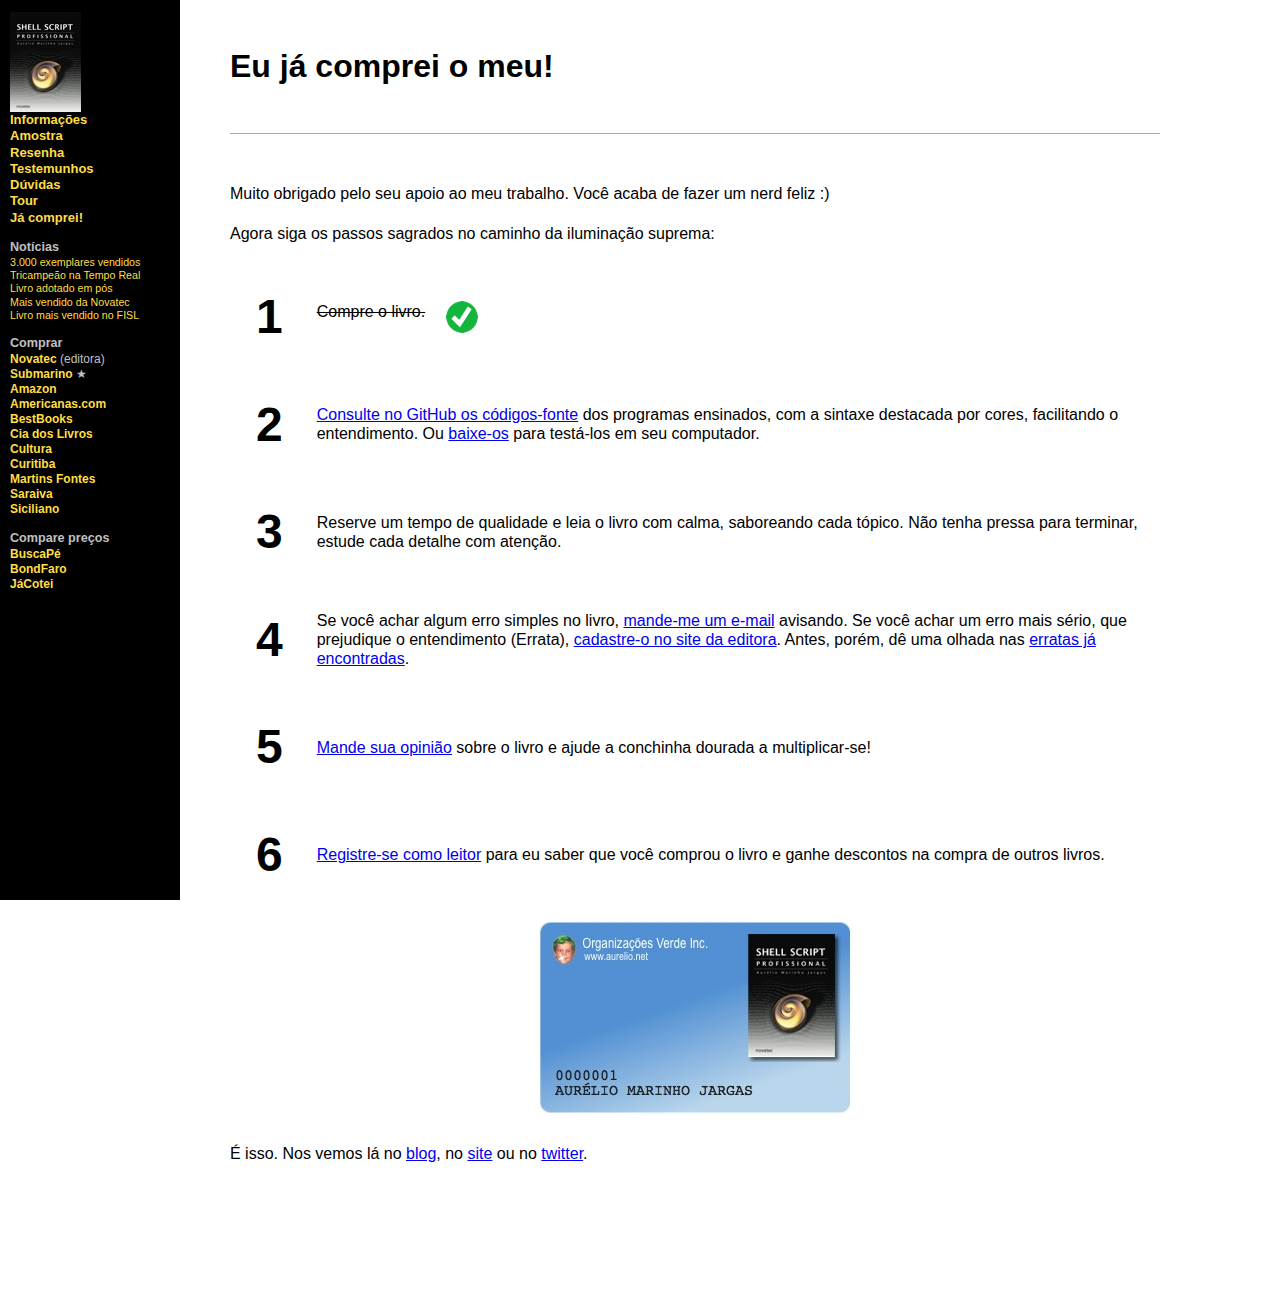
==== leitores.html @ b9532fb1 "HTML tidy" ====
<!DOCTYPE HTML PUBLIC "-//W3C//DTD HTML 4.0 Transitional//EN">
<html>

<head>
    <meta http-equiv="Content-Type" content="text/html; charset=UTF-8">
    <link rel="stylesheet" type="text/css" href="site.css">
    <title>Eu já comprei o meu Shell Script Profissional</title>

    <link rel="icon" type="image/png" href="favicon.png">
    <meta name="author" content="Aurelio Jargas www.aurelio.net">
    <link rel="image_src" type="image/png" href="http://aurelio.net/img/icon/128/livroshell.png">
</head>

<body>

    <div class="header" id="header">
        <h1>Eu já comprei o meu!</h1>
    </div>

    <div id="main">
        <p>
            Muito obrigado pelo seu apoio ao meu trabalho. Você acaba de fazer um nerd feliz :)
        </p>
        <p>
            Agora siga os passos sagrados no caminho da iluminação suprema:
        </p>

        <table>
            <tr>
                <td class="passo">1</td>
                <td>
                    <s>Compre o livro.</s>
                    <img align="middle" src="img/ok.png" style="padding-left:1em" border="0" alt="">
                </td>
            </tr>
            <tr>
                <td class="passo">2</td>
                <td>
                    <a href="https://github.com/aureliojargas/livro-shell">Consulte no GitHub os códigos-fonte</a> dos programas ensinados, com a sintaxe destacada por cores, facilitando o entendimento. Ou
                    <a href="https://github.com/aureliojargas/livro-shell/archive/master.zip">baixe-os</a> para testá-los em seu computador.
                </td>
            </tr>
            <tr>
                <td class="passo">3</td>
                <td>Reserve um tempo de qualidade e leia o livro com calma, saboreando cada tópico. Não tenha pressa para terminar, estude cada detalhe com atenção.</td>
            </tr>
            <tr>
                <td class="passo">4</td>
                <td>Se você achar algum erro simples no livro,
                    <a href="http://aurelio.net/img/emeio.png">mande-me um e-mail</a> avisando. Se você achar um erro mais sério, que prejudique o entendimento (Errata),
                    <a href="http://www.novatec.com.br/errata.php?isbn=9788575221525">cadastre-o no site da editora</a>. Antes, porém, dê uma olhada nas
                    <a href="http://www.novatec.com.br/livros/shellscript/errata.html">erratas já encontradas</a>.
                </td>
            </tr>
            <tr>
                <td class="passo">5</td>
                <td>
                    <a href="http://www.novatec.com.br/opine.php?isbn=9788575221525">Mande sua opinião</a> sobre o livro e ajude a conchinha dourada a multiplicar-se!
                </td>
            </tr>
            <tr>
                <td class="passo">6</td>
                <td>
                    <a href="http://aurelio.net/livro/cadastro/">Registre-se como leitor</a> para eu saber que você comprou o livro e ganhe descontos na compra de outros livros.
                </td>
            </tr>
        </table>

        <table align="center">
            <tr>
                <td>
                    <a href="http://aurelio.net/livro/cadastro/">
                        <img align="middle" src="img/cartao-shell.jpg" border="0" alt="">
                    </a>
                </td>
            </tr>
        </table>

        <p>
            É isso. Nos vemos lá no
            <a href="http://aurelio.net/blog">blog</a>, no
            <a href="http://aurelio.net">site</a> ou no
            <a href="http://twitter.com/oreio">twitter</a>.
        </p>

        <div class="sidebar">
            <p>
                <a href="img/capa.jpg">
                    <img align="middle" src="img/capa-100.jpg" border="0" alt="">
                </a>
            </p>

            <div class="nav">
                <ul>
                    <li><a href="/#info">Informações</a></li>
                    <li><a href="/#amostra">Amostra</a></li>
                    <li><a href="/#resenha">Resenha</a></li>
                    <li><a href="/#testemunhos">Testemunhos</a></li>
                    <li><a href="/#duvidas">Dúvidas</a></li>
                    <li><a href="/#tour">Tour</a></li>
                    <li><a href="/leitores.html">Já comprei!</a></li>
                </ul>
            </div>

            <div class="noticias">
                <p>
                    <b>Notícias</b>
                </p>
                <ul>
                    <li><a href="/noticias.html">3.000 exemplares vendidos</a></li>
                    <li><a href="/noticias.html">Tricampeão na Tempo Real</a></li>
                    <li><a href="/noticias.html">Livro adotado em pós</a></li>
                    <li><a href="/noticias.html">Mais vendido da Novatec</a></li>
                    <li><a href="/noticias.html">Livro mais vendido no FISL</a></li>
                </ul>
            </div>

            <p>
                <b>Comprar</b>
            </p>
            <ul>
                <li><a href="http://www.novatec.com.br/livros/shellscript/?idA=12">Novatec</a> (editora)</li>
                <li><a href="http://www.submarino.com.br/produto/6653866/livro-shell-script-profissional?franq=AFL-03-10261">Submarino</a>
                    <span title="Se você comprar aqui, o autor do livro (eu) ganha uma comissãozinha. Ajuda eu tio! :)">★</span></li>
                <li><a href="http://www.amazon.com.br/Script-Profissional-Aurelio-Marinho-Jargas/dp/8575221523/">Amazon</a></li>
                <li><a href="http://www.americanas.com.br/produto/6653866/livros/informatica/informatica/livro-shell-script-profissional">Americanas.com</a></li>
                <li><a href="http://www.bestbooks.com.br/livros_template.asp?Codigo_Produto=100702">BestBooks</a></li>
                <li><a href="http://www.ciadoslivros.com.br/shell-script-profissional-2008-edicao-1-p234703/">Cia dos Livros</a></li>
                <li><a href="http://www.livrariacultura.com.br/scripts/resenha/resenha.asp?nitem=2435666&amp;sid=77341392613122438593992881">Cultura</a></li>
                <li><a href="http://www.livrariascuritiba.com.br/shellscriptprofissionalnovatec,product,LV226620,3429.aspx">Curitiba</a></li>
                <li><a href="http://www.martinsfontespaulista.com.br/ch/prod/358369/SHELL-SCRIPT-PROFISSIONAL.aspx">Martins Fontes</a></li>
                <li><a href="http://www.livrariasaraiva.com.br/produto/2525970/">Saraiva</a></li>
                <li><a href="http://www.siciliano.com.br/prod/2525970/">Siciliano</a></li>
            </ul>

            <p>
                <b>Compare preços</b>
            </p>
            <ul>
                <li><a href="http://compare.buscape.com.br/shell-script-profissional-aurelio-marinho-jargas-8575221523.html">BuscaPé</a></li>
                <li><a href="http://www.bondfaro.com.br/livros.html?auto=1&amp;kw=shell+script+profissional">BondFaro</a></li>
                <li><a href="http://www.jacotei.com.br/mod.php?module=jacotei.comparacao&amp;prodid=626971&amp;catid=215&amp;mostra=true">JáCotei</a></li>
            </ul>

        </div>
        <!-- /sidebar -->

        <script type="text/javascript">
            var gaJsHost = (("https:" == document.location.protocol) ? "https://ssl." : "http://www.");
            document.write(unescape("%3Cscript src='" + gaJsHost + "google-analytics.com/ga.js' type='text/javascript'%3E%3C/script%3E"));
        </script>
        <script type="text/javascript">
            var pageTracker = _gat._getTracker("UA-280222-7");
            pageTracker._initData();
            pageTracker._trackPageview();
        </script>

    </div>
</body>

</html>
---- site.css ----
body {
	margin:3em 120px 8em 230px;
	background:#fff;
	font-family:"Lucida Grande", "Trebuchet MS", Arial, sans-serif;
	text-align:justify;
}

/*------------------------- Header */

#header {
/*	background:yellow;*/
	margin-bottom:3em;
	padding-bottom:3em;
	border-bottom:1px solid #aaa;
}
#header h1 {
	margin-bottom:0;
}
#header h2 {
	margin:0.4em 0 0 0;
	font-size:120%;
	font-weight:normal;
}
/*Link no meu nome*/
#header a {
	color:black;
	text-decoration:none;
}
#header a:hover {
	color:blue;
	text-decoration:underline;
}
/*
#header:hover {
	background:transparent url(favicon.png) right no-repeat;
}
*/

/*------------------------- Main */

#main a:hover img {
	outline:1px solid blue;
}
#main h2 {
	font-size:200%;
	margin: 4em -120px 1em 0px;
	padding:0.4em 30px;
	border:1px solid #aaa;
	border-width:1px 0 1px 1px;
	background:#eee;
}
#main h3 {
	margin-top:2em;
}
#main b {
	font-size:105%;
}
#main p, blockquote, dt, dd, li {
	line-height:1.5em;
}
#main hr {
	margin:3em 0;
}
#main td {
	line-height:1.2em;
	padding:0.5em;
}
#main blockquote {
	margin:2.5em auto 4em auto;
	padding:2em 0;
	border:1px solid #aaa;
	border-width:1px 0 1px 0;
	clear:both;
}
#main dt {
	margin:3.5em 0 0.2em 0;
	font-weight:bold;
}
#main dd {
	margin-left:0;
	padding-left:1em;
	border-left:5px solid #ccc;
}
#main li {
	margin-bottom:1em;
}

/*------------------------- Box */

.box {
	background:#fafafa;
	border:1px solid #ccc;
	padding:0.3em 1em;
	margin:3em;
}
.box td {
	font-size:85%;
	line-height:1.4em;
	text-align:justify;
}

/*------------------------- Testemunhos */
#main i.nome-testemunho {
	padding-left: 1em;
	color:#333;
}

/*------------------------- Ja Comprei */
#main td.passo {
	font-size:300%;
	font-weight:bold;
/*	background:black;*/
/*	color:white;*/
}

/*------------------------- Noticias */
#main .newsdate {
	font-size: 150%;
	color:#aaa;
}

/*------------------------- Sidebar */
#main .sidebar {
	left:0;
	top:0;
	width:160px;
	_width:200px;
	padding:0 10px;
	background-color:#000;
	color:silver;
	font-size:9pt;
	text-align:left;
	line-height:125%;
	font-family:Arial, sans-serif;

	position:fixed;
	overflow:auto;
	height:100%;
	
	_position:absolute; /* IE sux */
	_overflow:none;
}
#main .sidebar img.capinha {
	border:1px solid silver;
	display:block;
	margin:0 auto 8px auto;
	text-align:center;
}
#main .sidebar a {
	text-decoration:none;
	color:#fd4; /* gold */
	font-weight:bold;
}
#main .sidebar a:hover {
	background-color:#fd4;
	color:#000;
}
#main .sidebar p {
	margin-bottom:0;
}
#main .sidebar ul {
	margin:0;
	padding:0;
}
#main .sidebar ul li {
	margin:0;
	padding:0;
	line-height:125%;
	overflow:hidden;
}
#main .sidebar .nav ul {
/*	list-style-image:url(favicon.png);*/
/*	list-style-position:inside;*/
}
#main .sidebar .nav ul li {
	padding:0;
	font-size:13px;
}
#main .sidebar .noticias ul li {
	font-size:8pt;
}
#main .sidebar .noticias ul li a {
	font-weight:normal;
}
#main #books td {
	font-size:75%;
}

/*------------------------- Retweet */

.aa-share {
	position:fixed;
	top:3px;
	right:0px;
/*	border:1px solid red;*/
	width:110px !important;
	height:70px !important;
}
.aa-share .aa-buzz,
.aa-share .aa-twitter,
.aa-share .aa-facebook {
	float:none !important;
}
.aa-share .aa-buzz,
.aa-share .aa-twitter {
	margin-bottom:5px;
}
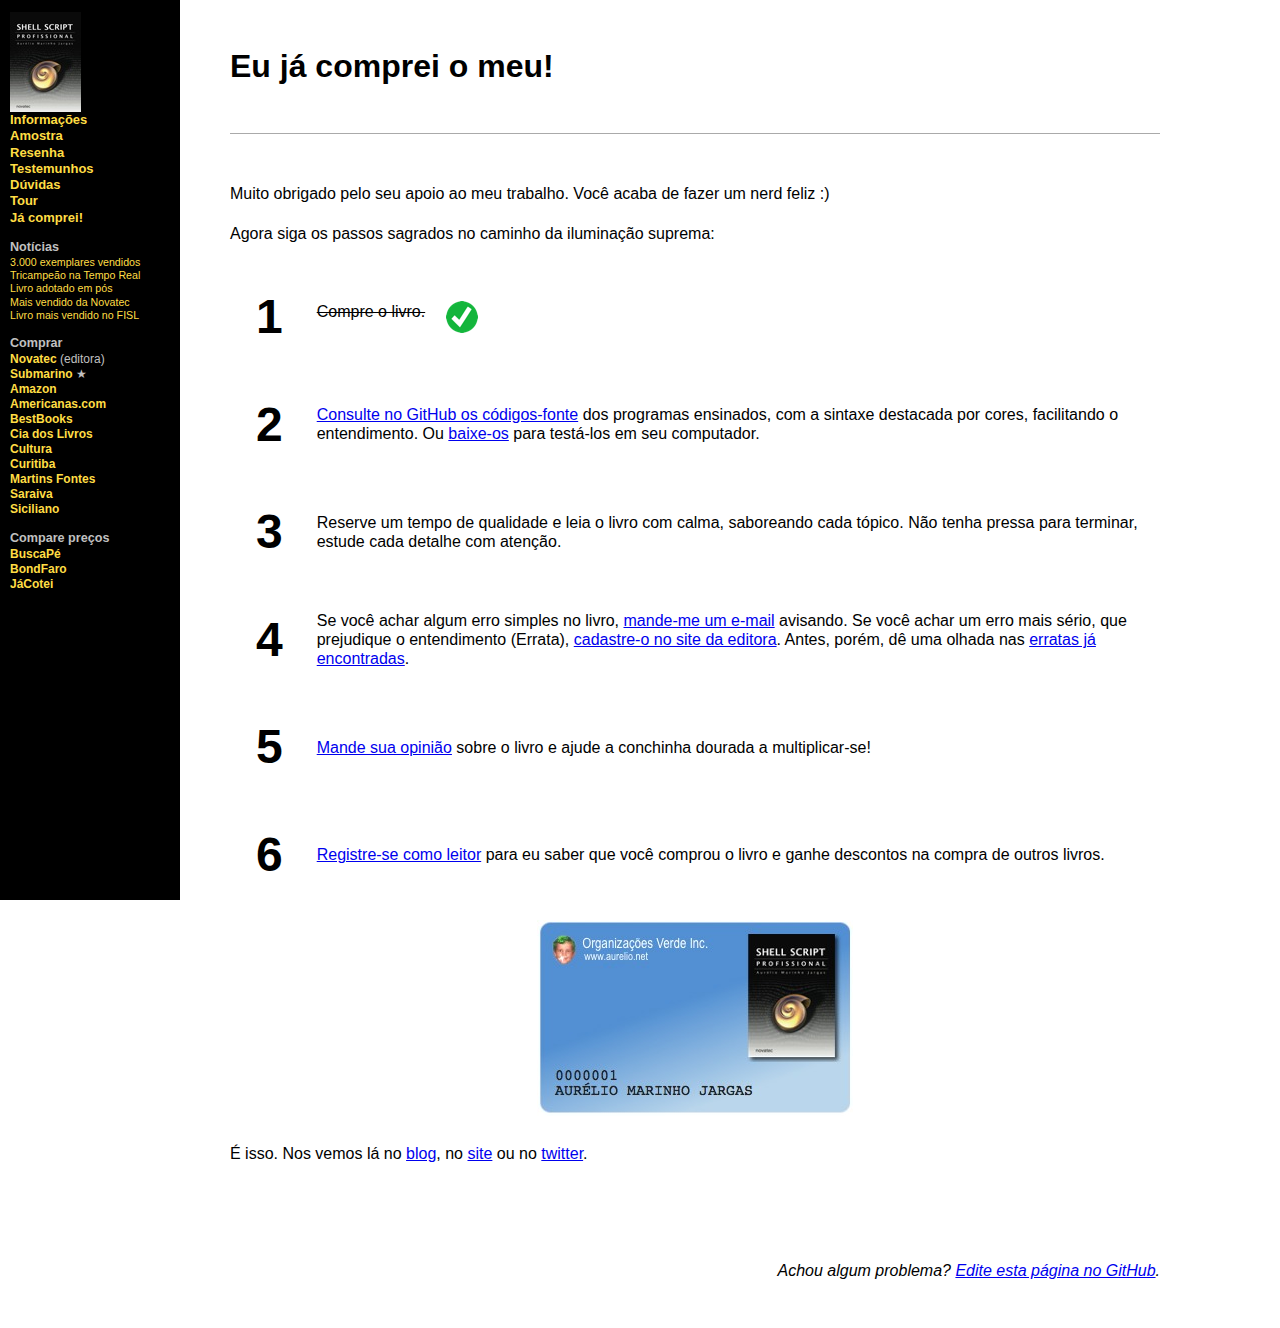
==== commit 36d3a620: "Add footer with GitHub link to page source" ====
--- a/leitores.html
+++ b/leitores.html
@@ -9,6 +9,16 @@
     <link rel="icon" type="image/png" href="favicon.png">
     <meta name="author" content="Aurelio Jargas www.aurelio.net">
     <link rel="image_src" type="image/png" href="http://aurelio.net/img/icon/128/livroshell.png">
+
+    <!-- Google Analytics -->
+    <script>
+      (function(i,s,o,g,r,a,m){i['GoogleAnalyticsObject']=r;i[r]=i[r]||function(){
+      (i[r].q=i[r].q||[]).push(arguments)},i[r].l=1*new Date();a=s.createElement(o),
+      m=s.getElementsByTagName(o)[0];a.async=1;a.src=g;m.parentNode.insertBefore(a,m)
+      })(window,document,'script','https://www.google-analytics.com/analytics.js','ga');
+      ga('create', 'UA-280222-7', 'auto');
+      ga('send', 'pageview');
+    </script>
 </head>
 
 <body>
@@ -144,17 +154,11 @@
 
         </div>
         <!-- /sidebar -->
+    </div>
 
-        <script type="text/javascript">
-            var gaJsHost = (("https:" == document.location.protocol) ? "https://ssl." : "http://www.");
-            document.write(unescape("%3Cscript src='" + gaJsHost + "google-analytics.com/ga.js' type='text/javascript'%3E%3C/script%3E"));
-        </script>
-        <script type="text/javascript">
-            var pageTracker = _gat._getTracker("UA-280222-7");
-            pageTracker._initData();
-            pageTracker._trackPageview();
-        </script>
-
+    <div class="footer">
+        Achou algum problema?
+        <a href="https://github.com/aureliojargas/shellscript.com.br/blob/gh-pages/leitores.html">Edite esta página no GitHub</a>.
     </div>
 </body>
 
--- a/site.css
+++ b/site.css
@@ -1,5 +1,5 @@
 body {
-	margin:3em 120px 8em 230px;
+	margin:3em 120px 3em 230px;
 	background:#fff;
 	font-family:"Lucida Grande", "Trebuchet MS", Arial, sans-serif;
 	text-align:justify;
@@ -38,6 +38,9 @@
 
 /*------------------------- Main */
 
+#main {
+	margin-bottom:6em;
+}
 #main a:hover img {
 	outline:1px solid blue;
 }
@@ -136,7 +139,7 @@
 	position:fixed;
 	overflow:auto;
 	height:100%;
-	
+
 	_position:absolute; /* IE sux */
 	_overflow:none;
 }
@@ -182,26 +185,11 @@
 #main .sidebar .noticias ul li a {
 	font-weight:normal;
 }
+/*------------------------- Outros */
+.footer {
+	text-align:right;
+	font-style:italic;
+}
 #main #books td {
 	font-size:75%;
 }
-
-/*------------------------- Retweet */
-
-.aa-share {
-	position:fixed;
-	top:3px;
-	right:0px;
-/*	border:1px solid red;*/
-	width:110px !important;
-	height:70px !important;
-}
-.aa-share .aa-buzz,
-.aa-share .aa-twitter,
-.aa-share .aa-facebook {
-	float:none !important;
-}
-.aa-share .aa-buzz,
-.aa-share .aa-twitter {
-	margin-bottom:5px;
-}
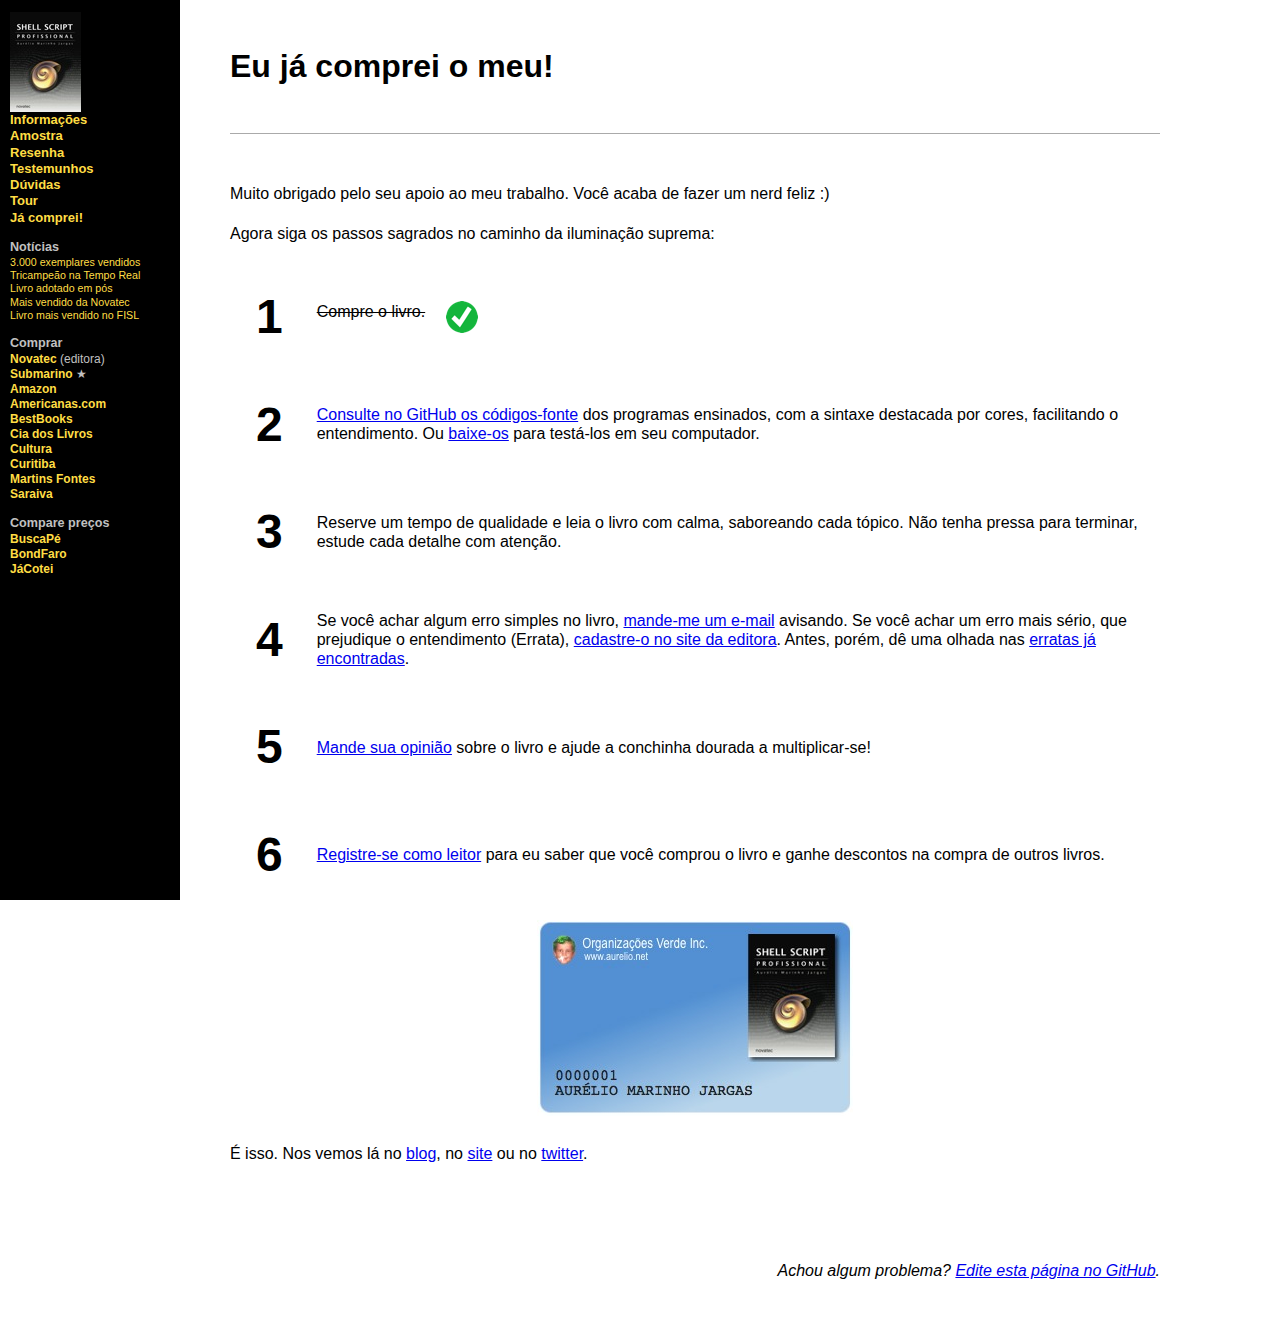
==== commit 8f3dcaec: "Update Americanas store URL" ====
--- a/leitores.html
+++ b/leitores.html
@@ -23,11 +23,11 @@
 
 <body>
 
-    <div class="header" id="header">
+    <div class="header">
         <h1>Eu já comprei o meu!</h1>
     </div>
 
-    <div id="main">
+    <div class="main">
         <p>
             Muito obrigado pelo seu apoio ao meu trabalho. Você acaba de fazer um nerd feliz :)
         </p>
@@ -133,14 +133,13 @@
                 <li><a href="http://www.submarino.com.br/produto/6653866/livro-shell-script-profissional?franq=AFL-03-10261">Submarino</a>
                     <span title="Se você comprar aqui, o autor do livro (eu) ganha uma comissãozinha. Ajuda eu tio! :)">★</span></li>
                 <li><a href="http://www.amazon.com.br/Script-Profissional-Aurelio-Marinho-Jargas/dp/8575221523/">Amazon</a></li>
-                <li><a href="http://www.americanas.com.br/produto/6653866/livros/informatica/informatica/livro-shell-script-profissional">Americanas.com</a></li>
+                <li><a href="http://www.americanas.com.br/produto/6653866/livro-shell-script-profissional">Americanas.com</a></li>
                 <li><a href="http://www.bestbooks.com.br/livros_template.asp?Codigo_Produto=100702">BestBooks</a></li>
                 <li><a href="http://www.ciadoslivros.com.br/shell-script-profissional-2008-edicao-1-p234703/">Cia dos Livros</a></li>
                 <li><a href="http://www.livrariacultura.com.br/scripts/resenha/resenha.asp?nitem=2435666&amp;sid=77341392613122438593992881">Cultura</a></li>
                 <li><a href="http://www.livrariascuritiba.com.br/shellscriptprofissionalnovatec,product,LV226620,3429.aspx">Curitiba</a></li>
                 <li><a href="http://www.martinsfontespaulista.com.br/ch/prod/358369/SHELL-SCRIPT-PROFISSIONAL.aspx">Martins Fontes</a></li>
                 <li><a href="http://www.livrariasaraiva.com.br/produto/2525970/">Saraiva</a></li>
-                <li><a href="http://www.siciliano.com.br/prod/2525970/">Siciliano</a></li>
             </ul>
 
             <p>
--- a/site.css
+++ b/site.css
@@ -1,195 +1,209 @@
 body {
-	margin:3em 120px 3em 230px;
-	background:#fff;
-	font-family:"Lucida Grande", "Trebuchet MS", Arial, sans-serif;
-	text-align:justify;
+    margin: 3em 120px 3em 230px;
+    background: #fff;
+    font-family: "Lucida Grande", "Trebuchet MS", Arial, sans-serif;
+    text-align: justify;
 }
 
 /*------------------------- Header */
 
-#header {
-/*	background:yellow;*/
-	margin-bottom:3em;
-	padding-bottom:3em;
-	border-bottom:1px solid #aaa;
-}
-#header h1 {
-	margin-bottom:0;
-}
-#header h2 {
-	margin:0.4em 0 0 0;
-	font-size:120%;
-	font-weight:normal;
-}
-/*Link no meu nome*/
-#header a {
-	color:black;
-	text-decoration:none;
-}
-#header a:hover {
-	color:blue;
-	text-decoration:underline;
-}
+.header {
+    /*background: yellow;*/
+    margin-bottom: 3em;
+    padding-bottom: 3em;
+    border-bottom: 1px solid #aaa;
+}
+.header h1 {
+    margin-bottom: 0;
+}
+.header h2 {
+    margin: 0.4em 0 0 0;
+    font-size: 120%;
+    font-weight: normal;
+}
+
+/* Link no meu nome */
+
+.header a {
+    color: black;
+    text-decoration: none;
+}
+.header a:hover {
+    color: blue;
+    text-decoration: underline;
+}
+
 /*
-#header:hover {
-	background:transparent url(favicon.png) right no-repeat;
+.header:hover {
+    background: transparent url(favicon.png) right no-repeat;
 }
 */
 
+
 /*------------------------- Main */
 
-#main {
-	margin-bottom:6em;
-}
-#main a:hover img {
-	outline:1px solid blue;
-}
-#main h2 {
-	font-size:200%;
-	margin: 4em -120px 1em 0px;
-	padding:0.4em 30px;
-	border:1px solid #aaa;
-	border-width:1px 0 1px 1px;
-	background:#eee;
-}
-#main h3 {
-	margin-top:2em;
-}
-#main b {
-	font-size:105%;
-}
-#main p, blockquote, dt, dd, li {
-	line-height:1.5em;
-}
-#main hr {
-	margin:3em 0;
-}
-#main td {
-	line-height:1.2em;
-	padding:0.5em;
-}
-#main blockquote {
-	margin:2.5em auto 4em auto;
-	padding:2em 0;
-	border:1px solid #aaa;
-	border-width:1px 0 1px 0;
-	clear:both;
-}
-#main dt {
-	margin:3.5em 0 0.2em 0;
-	font-weight:bold;
-}
-#main dd {
-	margin-left:0;
-	padding-left:1em;
-	border-left:5px solid #ccc;
-}
-#main li {
-	margin-bottom:1em;
+.main {
+    margin-bottom: 6em;
+}
+.main a:hover img {
+    outline: 1px solid blue;
+}
+.main h2 {
+    font-size: 200%;
+    margin: 3em -120px 1em 0;
+    padding: 0.4em 30px;
+    border: 1px solid #aaa;
+    border-width: 1px 0 1px 1px;
+    background: #eee;
+}
+.main h3 {
+    margin-top: 2em;
+}
+.main b {
+    font-size: 105%;
+}
+.main p,
+.main blockquote,
+.main dt,
+.main dd,
+.main li {
+    line-height: 1.5em;
+}
+.main hr {
+    margin: 3em 0;
+}
+.main td {
+    line-height: 1.2em;
+    padding: 0.5em;
+}
+.main blockquote {
+    margin: 2.5em auto 4em auto;
+    padding: 2em 0;
+    border: 1px solid #aaa;
+    border-width: 1px 0 1px 0;
+    clear: both;
+}
+.main dt {
+    margin: 3.5em 0 0.2em 0;
+    font-weight: bold;
+}
+.main dd {
+    margin-left: 0;
+    padding-left: 1em;
+    border-left: 5px solid #ccc;
+}
+.main li {
+    margin-bottom: 1em;
 }
 
 /*------------------------- Box */
 
 .box {
-	background:#fafafa;
-	border:1px solid #ccc;
-	padding:0.3em 1em;
-	margin:3em;
+    background: #fafafa;
+    border: 1px solid #ccc;
+    padding: 0.3em 1em;
+    margin: 3em;
 }
 .box td {
-	font-size:85%;
-	line-height:1.4em;
-	text-align:justify;
+    font-size: 85%;
+    line-height: 1.4em;
+    text-align: justify;
 }
 
 /*------------------------- Testemunhos */
-#main i.nome-testemunho {
-	padding-left: 1em;
-	color:#333;
+
+.nome-testemunho {
+    padding-left: 1em;
+    color: #333;
 }
 
 /*------------------------- Ja Comprei */
-#main td.passo {
-	font-size:300%;
-	font-weight:bold;
-/*	background:black;*/
-/*	color:white;*/
+
+.passo {
+    font-size: 300%;
+    font-weight: bold;
+    /*background: black;*/
+    /*color: white;*/
 }
 
 /*------------------------- Noticias */
-#main .newsdate {
-	font-size: 150%;
-	color:#aaa;
+
+.newsdate {
+    font-size: 150%;
+    color: #aaa;
 }
 
 /*------------------------- Sidebar */
-#main .sidebar {
-	left:0;
-	top:0;
-	width:160px;
-	_width:200px;
-	padding:0 10px;
-	background-color:#000;
-	color:silver;
-	font-size:9pt;
-	text-align:left;
-	line-height:125%;
-	font-family:Arial, sans-serif;
-
-	position:fixed;
-	overflow:auto;
-	height:100%;
-
-	_position:absolute; /* IE sux */
-	_overflow:none;
-}
-#main .sidebar img.capinha {
-	border:1px solid silver;
-	display:block;
-	margin:0 auto 8px auto;
-	text-align:center;
-}
-#main .sidebar a {
-	text-decoration:none;
-	color:#fd4; /* gold */
-	font-weight:bold;
-}
-#main .sidebar a:hover {
-	background-color:#fd4;
-	color:#000;
-}
-#main .sidebar p {
-	margin-bottom:0;
-}
-#main .sidebar ul {
-	margin:0;
-	padding:0;
-}
-#main .sidebar ul li {
-	margin:0;
-	padding:0;
-	line-height:125%;
-	overflow:hidden;
-}
-#main .sidebar .nav ul {
-/*	list-style-image:url(favicon.png);*/
-/*	list-style-position:inside;*/
-}
-#main .sidebar .nav ul li {
-	padding:0;
-	font-size:13px;
-}
-#main .sidebar .noticias ul li {
-	font-size:8pt;
-}
-#main .sidebar .noticias ul li a {
-	font-weight:normal;
-}
+
+.sidebar {
+    left: 0;
+    top: 0;
+    width: 160px;
+    _width: 200px;
+    padding: 0 10px;
+    background-color: #000;
+    color: silver;
+    font-size: 9pt;
+    text-align: left;
+    line-height: 125%;
+    font-family: Arial, sans-serif;
+    position: fixed;
+    overflow: auto;
+    height: 100%;
+    /* IE sux */
+    _position: absolute;
+    _overflow: none;
+}
+.sidebar .capinha {
+    border: 1px solid silver;
+    display: block;
+    margin: 0 auto 8px auto;
+    text-align: center;
+}
+.sidebar a {
+    text-decoration: none;
+    font-weight: bold;
+    /* gold */
+    color: #fd4;
+}
+.sidebar a:hover {
+    background-color: #fd4;
+    color: #000;
+}
+.sidebar p {
+    margin-bottom: 0;
+}
+.sidebar ul {
+    margin: 0;
+    padding: 0;
+}
+.sidebar ul li {
+    margin: 0;
+    padding: 0;
+    line-height: 125%;
+    overflow: hidden;
+}
+.sidebar .nav ul {
+    /*list-style-image: url(favicon.png);*/
+    /*list-style-position: inside;*/
+}
+.sidebar .nav ul li {
+    padding: 0;
+    font-size: 13px;
+}
+.sidebar .noticias ul li {
+    font-size: 8pt;
+}
+.sidebar .noticias ul li a {
+    font-weight: normal;
+}
+
 /*------------------------- Outros */
+
 .footer {
-	text-align:right;
-	font-style:italic;
-}
-#main #books td {
-	font-size:75%;
-}
+    text-align: right;
+    font-style: italic;
+}
+.books td {
+    font-size: 75%;
+}
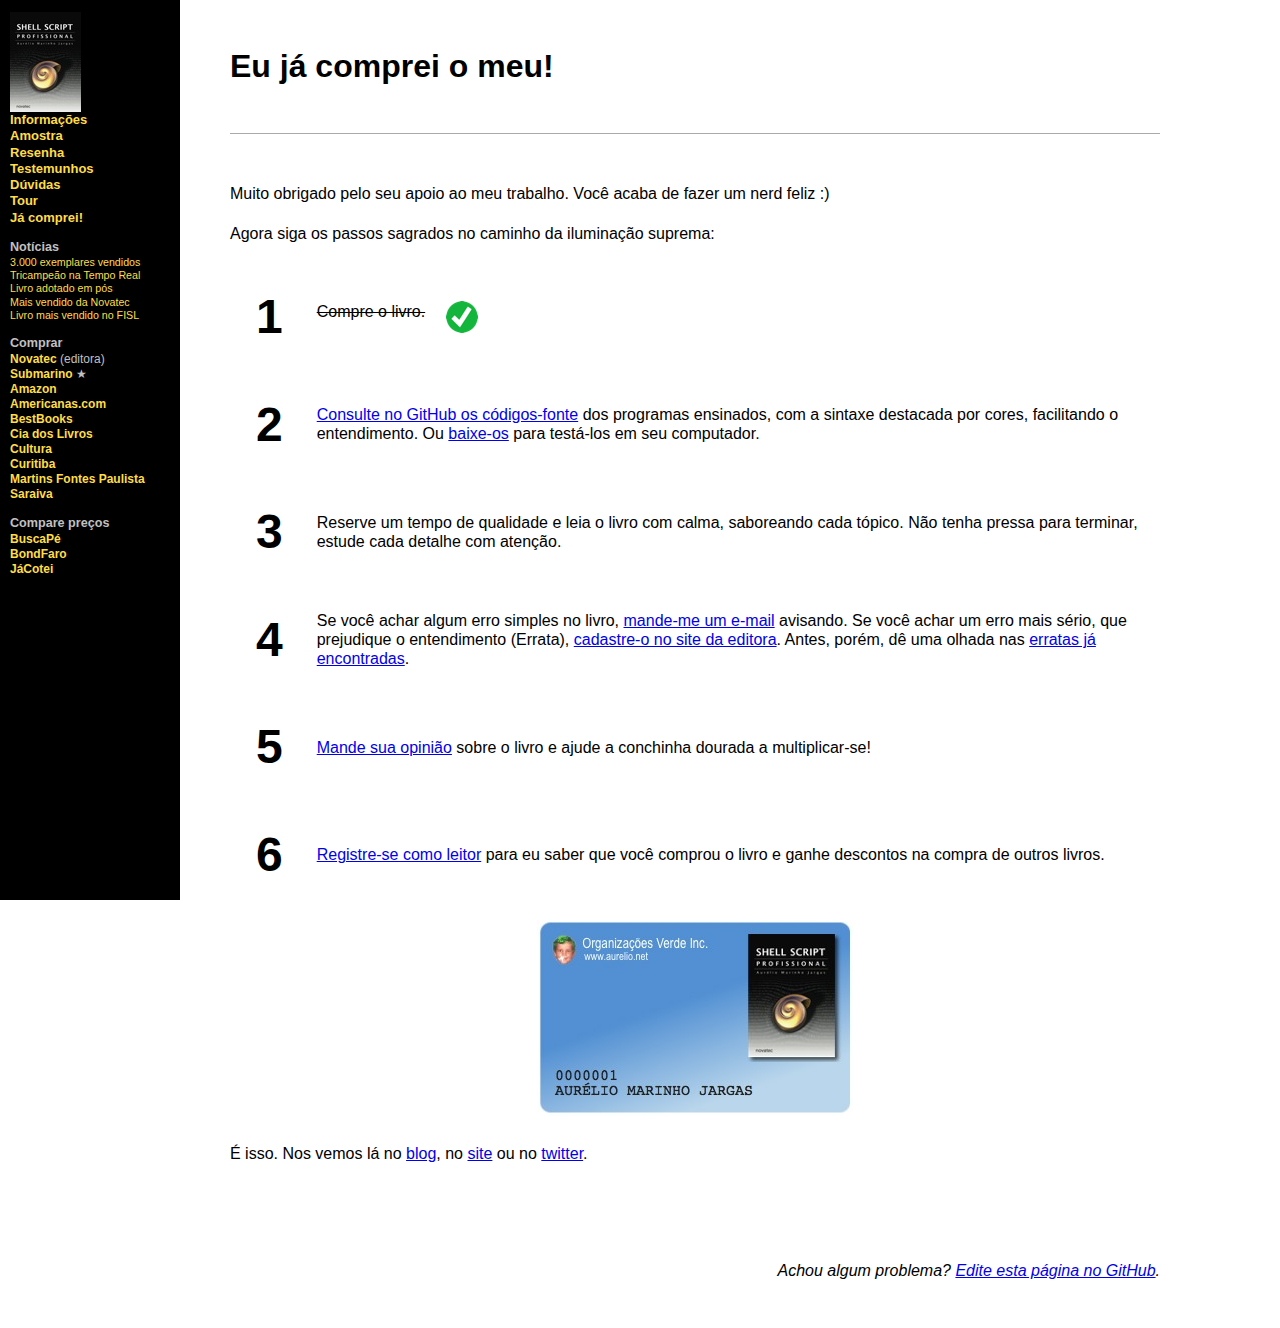
==== commit 9cafe40b: "Update Martins Fontes store name and URL" ====
--- a/leitores.html
+++ b/leitores.html
@@ -132,14 +132,14 @@
                 <li><a href="http://www.novatec.com.br/livros/shellscript/?idA=12">Novatec</a> (editora)</li>
                 <li><a href="http://www.submarino.com.br/produto/6653866/livro-shell-script-profissional?franq=AFL-03-10261">Submarino</a>
                     <span title="Se você comprar aqui, o autor do livro (eu) ganha uma comissãozinha. Ajuda eu tio! :)">★</span></li>
-                <li><a href="http://www.amazon.com.br/Script-Profissional-Aurelio-Marinho-Jargas/dp/8575221523/">Amazon</a></li>
+                <li><a href="https://www.amazon.com.br/Script-Profissional-Aurelio-Marinho-Jargas/dp/8575221523/">Amazon</a></li>
                 <li><a href="http://www.americanas.com.br/produto/6653866/livro-shell-script-profissional">Americanas.com</a></li>
                 <li><a href="http://www.bestbooks.com.br/livros_template.asp?Codigo_Produto=100702">BestBooks</a></li>
                 <li><a href="http://www.ciadoslivros.com.br/shell-script-profissional-2008-edicao-1-p234703/">Cia dos Livros</a></li>
                 <li><a href="http://www.livrariacultura.com.br/scripts/resenha/resenha.asp?nitem=2435666&amp;sid=77341392613122438593992881">Cultura</a></li>
                 <li><a href="http://www.livrariascuritiba.com.br/shellscriptprofissionalnovatec,product,LV226620,3429.aspx">Curitiba</a></li>
-                <li><a href="http://www.martinsfontespaulista.com.br/ch/prod/358369/SHELL-SCRIPT-PROFISSIONAL.aspx">Martins Fontes</a></li>
-                <li><a href="http://www.livrariasaraiva.com.br/produto/2525970/">Saraiva</a></li>
+                <li><a href="http://www.martinsfontespaulista.com.br/shell-script-profissional-358369.aspx/p">Martins Fontes Paulista</a></li>
+                <li><a href="http://www.saraiva.com.br/shell-script-profissional-2525970.html">Saraiva</a></li>
             </ul>
 
             <p>
